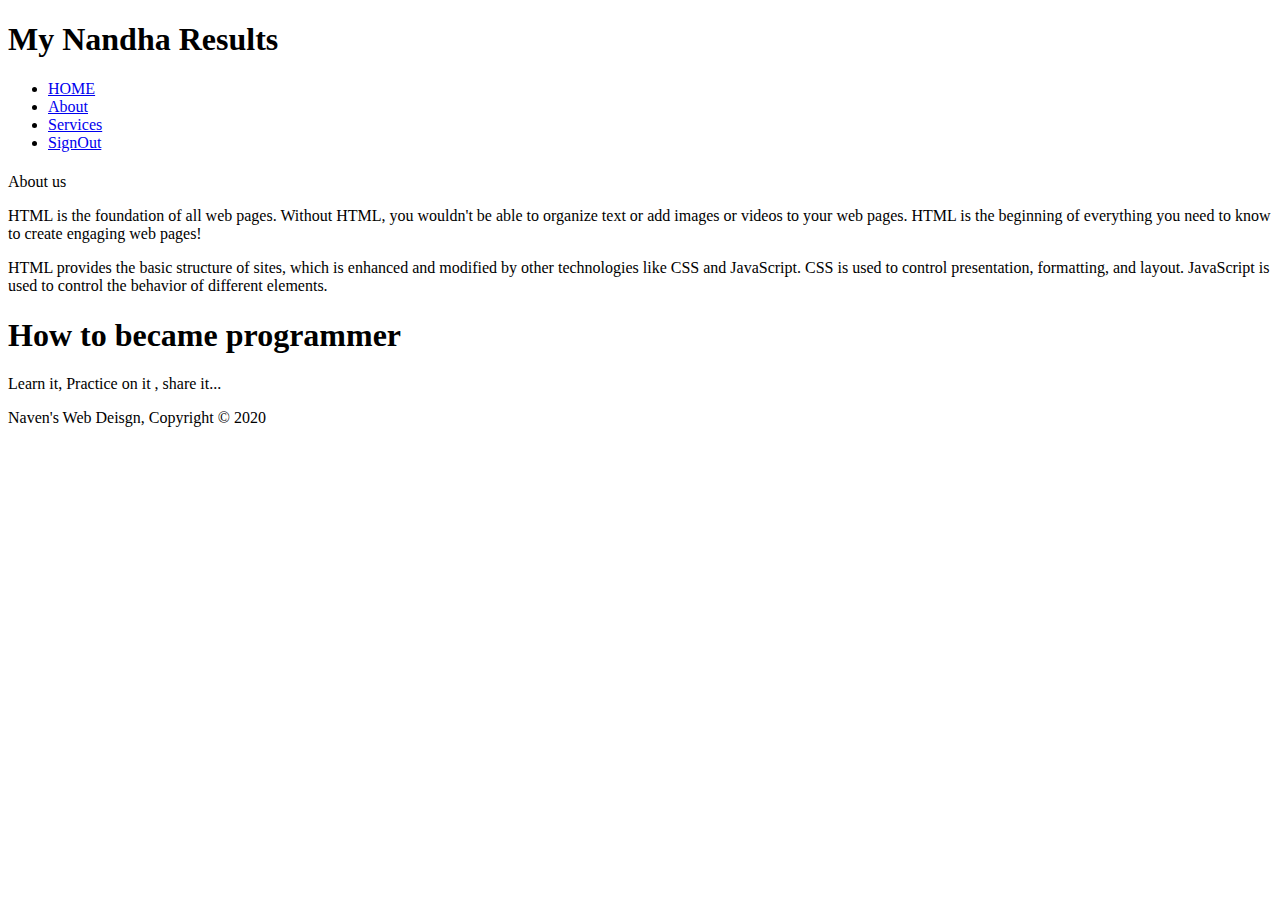
==== about.html @ c6674c00 "Create about.html" ====
<!DOCTYPE html>
<html>
  <head>
    <meta charset="utf-8">
    <meta name="viewport" content="width=device-width">
	<meta name='description' content='Its just practice to enhance my skill'>
	<meta name="keywords" content="web design, affordable web design, professional web design">
  	<meta name="author" content="Naveen">	
	<title>Naveen Practice web page | About</title>
	<link rel='stylesheet' href='./css/style1.css'>
</head>
	<body>
	<header>
	<div class='container'>
	<div id='branding'>
		<h1><span class='highlight'>My Nandha</span> Results</h1>
		</div>
		<nav>
		<ul>
			<li><a href='index.html'>HOME</a></li>
			<li class="current"><a href="about.html">About</a></li>
            <li><a href="services.html">Services</a></li>
            <li><a href='Login.html'>SignOut</a></li>
		</ul>
		</nav>
	
	
	</div>
	
	</header>
	
	
	<section id="newsletter">
      <div class="container">
        <h1></h1>
        
      </div>
    </section>
	
	
    <section id="main">
      <div class="container">
		<article id="main-col>
		<h1 class="page-title">About us</h1>
		<p> HTML is the foundation of all web pages. Without HTML, you wouldn't be able to organize text or add images or videos to your web pages. HTML is the beginning of everything you need to know to create engaging web pages!</p>
		<p class='dark'>HTML provides the basic structure of sites, which is enhanced and modified by other technologies like CSS and JavaScript. CSS is used to control presentation, formatting, and layout. JavaScript is used to control the behavior of different elements.</p>
		
		</article>
		
		<aside id="sidebar">
			<div class="dark">
			<h1>How to became programmer</h1>
				<p> Learn it, Practice on it , share it...</p>
			</div> 
		
		</aside>
        
      </div>
    </section>
	
	
    <footer>
      <p>Naven's Web Deisgn, Copyright &copy; 2020</p>
    </footer>

	
	</body>
	
	
	
	
	</html>
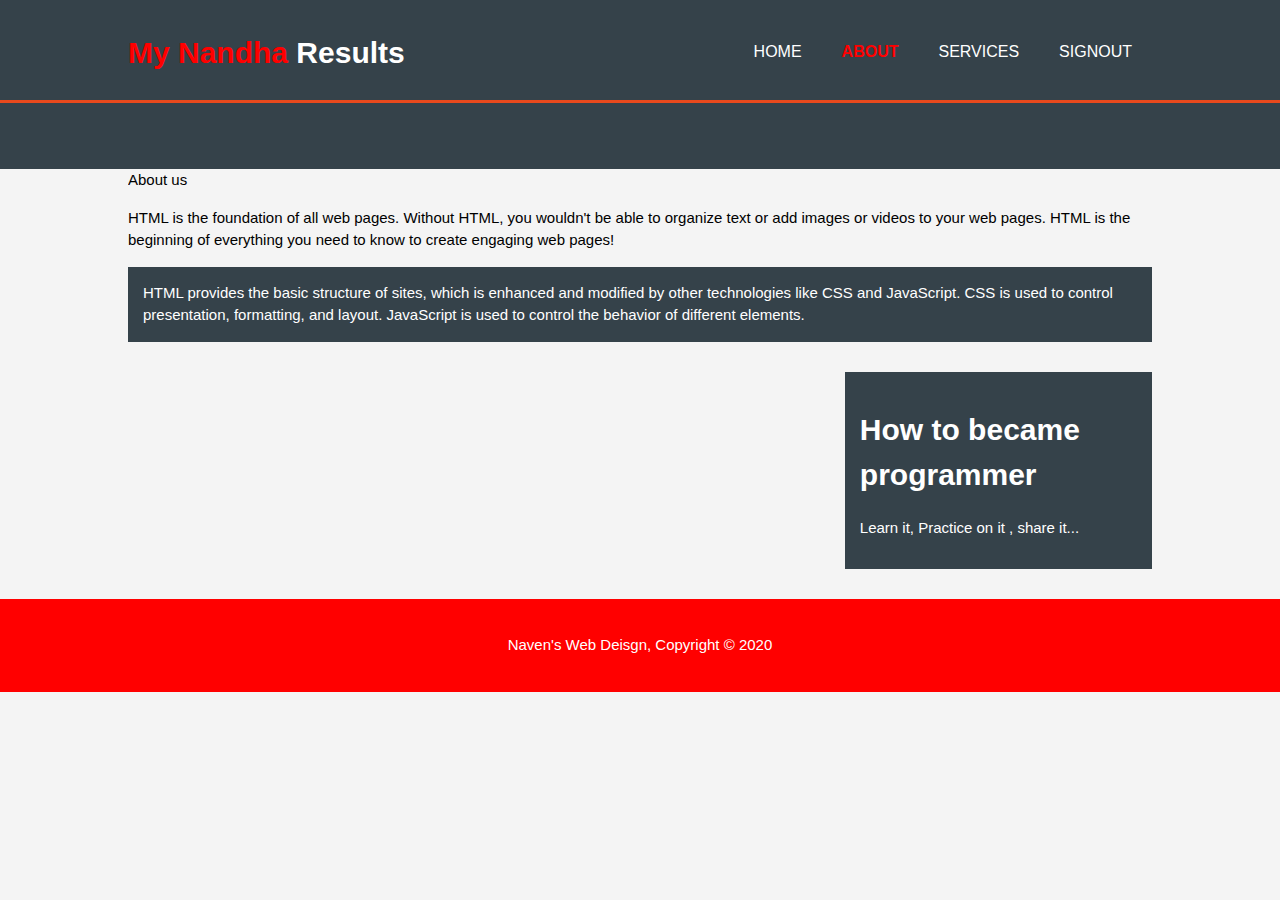
==== commit b01566c4: "Update about.html" ====
--- a/about.html
+++ b/about.html
@@ -17,10 +17,10 @@
 		</div>
 		<nav>
 		<ul>
-			<li><a href='index.html'>HOME</a></li>
+			<li><a href='home.html'>HOME</a></li>
 			<li class="current"><a href="about.html">About</a></li>
             <li><a href="services.html">Services</a></li>
-            <li><a href='Login.html'>SignOut</a></li>
+            <li><a href='index.html'>SignOut</a></li>
 		</ul>
 		</nav>
 	
--- a/css/style1.css
+++ b/css/style1.css
@@ -0,0 +1,220 @@
+body{
+  
+  font: 15px/1.5 Arial, Helvetica,sans-serif;
+  padding:0;
+  margin:0;
+  background-color:#f4f4f4;
+}
+
+
+
+/* Global....it will aply to all the content full web page */
+.container{
+  width:80%;
+  margin:auto;
+  overflow:hidden;
+}
+
+
+
+ul{
+	margin:0;
+	padding:0;
+}
+
+.button_1{
+  height:38px;
+  background:#FF0000;
+  border:0;
+  padding-left: 20px;
+  padding-right:20px;
+  color:#ffffff;
+}
+
+.dark{
+  padding:15px;
+  background:#35424a;
+  color:#ffffff;
+  margin-top:10px;
+  margin-bottom:10px;
+}
+
+/* top of wep page box like formet ...Header **/
+header{
+  background:#35424a;
+  color:#ffffff;
+  padding-top:30px;
+  min-height:70px;
+  border-bottom:#e8491d 3px solid;
+}
+
+/*this for those buttons like home etc.... **/
+
+header a{
+  color:#ffffff;
+  text-decoration:none;/*for  no underlines **/
+  text-transform: uppercase;
+  font-size:16px;
+}
+
+
+
+
+
+header li{
+  float:left;
+  display:inline;
+  padding: 0 20px 0 20px;
+}
+
+header #branding{
+  float:left;
+}
+
+header #branding h1{
+  margin:0;
+}
+
+header nav{
+  float:right;
+  margin-top:10px;
+}
+
+header .highlight, header .current a{
+  color:#FF0000;
+  font-weight:bold;
+}
+
+header a:hover{
+  color:#cccccc;
+  font-weight:bold;
+}
+
+/* Showcase..(image that present down the header background)its id so # */
+#showcase{
+  min-height:400px;
+  background:url('../img/showcase.jpg') no-repeat 0 -400px;
+  text-align:center;
+  color:#ffffff;
+}
+
+#showcase h1{
+  margin-top:100px;
+  font-size:55px;
+  margin-bottom:10px;
+}
+
+#showcase p{
+  font-size:20px;
+}
+
+/* Newsletter...(email...subcribe part) */
+#newsletter{
+  padding:13px;
+  color:#ffffff;
+  background:#35424a
+}
+
+#newsletter h1{
+  float:left;
+}
+
+#newsletter form {
+  float:right;
+  margin-top:15px;
+}
+
+#newsletter input[type="email"]{
+  padding:4px;
+  height:25px;
+  width:250px;
+}
+
+/* Boxes */
+#boxes{
+  margin-top:20px;
+}
+
+#boxes .box{
+  float:left;
+  text-align: center;
+  width:30%;
+  padding:10px;
+}
+
+#boxes .box img{
+  width: 200px;
+}
+
+
+/* Sidebar...in about page to set a sied bar */
+
+aside#sidebar{
+  float:right;
+  width:30%;
+  margin-top:10px;
+}
+
+aside#sidebar .quote input, aside#sidebar .quote textarea{
+  width:90%;
+  padding:5px;
+}
+
+/* Main-col */
+
+article#main-col{
+  float:left;
+  width:65%;
+}
+
+/* Services */
+
+ul#services li{
+  list-style: none;
+  padding:20px;
+  border: #cccccc solid 1px;
+  margin-bottom:5px;
+  background:#e6e6e6;
+}
+
+footer{
+  padding:20px;
+  margin-top:20px;
+  color:#ffffff;
+  background-color:#FF0000;
+  text-align: center;
+}
+
+
+@media(max-width: 768px){
+  header #branding,
+  header nav,
+  header nav li,
+  #newsletter h1,
+  #newsletter form,
+  #boxes .box,
+  article#main-col,
+  aside#sidebar{
+    float:none;
+    text-align:center;
+    width:100%;
+  }
+
+  header{
+    padding-bottom:20px;
+  }
+
+  #showcase h1{
+    margin-top:40px;
+  }
+
+  #newsletter button, .quote button{
+    display:block;
+    width:100%;
+  }
+
+  #newsletter form input[type="email"], .quote input, .quote textarea{
+    width:100%;
+    margin-bottom:5px;
+  }
+}
